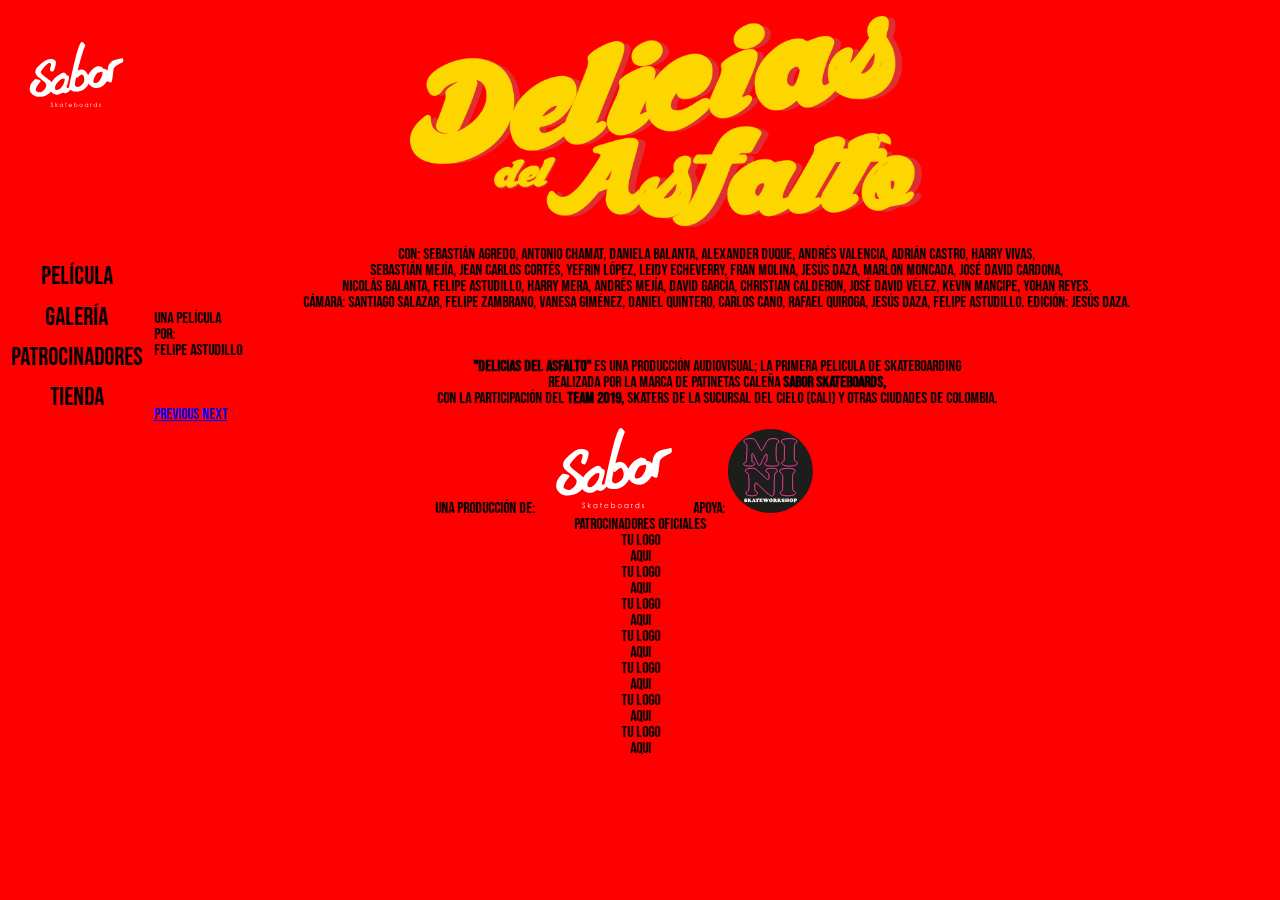
==== web_static/templates/index.html @ 33126533 "Index.html and main.css edits" ====
<!DOCTYPE html>
<html lang="es">
<head>
    <meta name="viewport" content="width=device-width, initial-scale=1.0">
    <title>Delicias de Asfalto</title>
    <meta name="description" content="DELICIAS DEL ASFALTO es una producción audiovisual; la primera película de skateboarding realizada por la marca de patinetas caleña Sabor Skateboards, con la participación del tema 2019, skaters de la sucursal del cielo y otras ciudades de Colombia">
    <!-- Required meta tags -->
    <meta name="Siddha Vidya" content="@lh1008">
    <meta charset="UTF-8">
    <meta name="keywords" content="saborskateboards, deliciasdelasfalto, skateboarding, skatevideo, skatefilm, skateboards">
    <meta name="viewport" content="width=device-width, initial-scale=1, shrink-to-fit=no">  
    <!-- Styles CSS -->
    <link rel="stylesheet" href="../static/styles/main.css">
    <!-- bootstrap -->
    <link rel="stylesheet" href="https://stackpath.bootstrapcdn.com/bootstrap/4.5.0/css/bootstrap.min.css" integrity="sha384-9aIt2nRpC12Uk9gS9baDl411NQApFmC26EwAOH8WgZl5MYYxFfc+NcPb1dKGj7Sk" crossorigin="anonymous">
    <!-- Google Fonts -->
    <link href="https://fonts.googleapis.com/css2?family=Bebas+Neue&display=swap" rel="stylesheet">
    <!-- Hace la pagina Responsive -->
    <link rel="apple-touch-icon" sizes="57x57" href="../static/images/favicon/apple-icon-57x57.png">
    <link rel="apple-touch-icon" sizes="60x60" href="../static/images/favicon/apple-icon-60x60.png">
    <link rel="apple-touch-icon" sizes="72x72" href="../static/images/favicon/apple-icon-72x72.png">
    <link rel="apple-touch-icon" sizes="76x76" href="../static/images/favicon/apple-icon-76x76.png">
    <link rel="apple-touch-icon" sizes="114x114" href="../static/images/favicon/apple-icon-114x114.png">
    <link rel="apple-touch-icon" sizes="120x120" href="../static/images/favicon/apple-icon-120x120.png">
    <link rel="apple-touch-icon" sizes="144x144" href="../static/images/favicon/apple-icon-144x144.png">
    <link rel="apple-touch-icon" sizes="152x152" href="../static/images/favicon/apple-icon-152x152.png">
    <link rel="apple-touch-icon" sizes="180x180" href="../static/images/favicon/apple-icon-180x180.png">
    <link rel="icon" type="image/png" sizes="192x192"  href="../static/images/favicon/android-icon-192x192.png">
    <link rel="icon" type="image/png" sizes="32x32" href="../static/images/favicon/favicon-32x32.png">
    <link rel="icon" type="image/png" sizes="96x96" href="../static/images/favicon/favicon-96x96.png">
    <link rel="icon" type="image/png" sizes="16x16" href="../static/images/favicon/favicon-16x16.png">
    <link rel="manifest" href="../static/images/favicon/manifest.json">
    <meta name="msapplication-TileColor" content="#ffffff">
    <meta name="msapplication-TileImage" content="../static/images/favicon/ms-icon-144x144.png">
    <!-- <meta name="theme-color" content="#ffffff"> -->
</head>

<!-- Cuerpo de la pagina -->
<body>
    <!-- NAVBAR -->
    <nav class="navbar1">
        <ul>
            <li><img src="../static/images/logo_sabor_oficial.svg" alt="Logo Sabor Oficial" id="i-navbar"></li>
            <li id="e-inicio">INICIO</li>
            <li>PELÍCULA</li>
            <li>GALERÍA</li>
            <li>PATROCINADORES</li>
            <li>TIENDA</li>
        </ul>       
    </nav>

    <!-- IMAGEN PRINCIPAL -->
    <section class="principal">
        <img src="../static/images/delicias.png" alt="Logo Delicias del Asfalto">
    </section>

    <!-- SLIDER CONTENT -->
    <div id="carouselEducaCodigo" class="carousel slide slider">

        <ol class="carousel-indicators">
            <li data-slide-to="0" class="active"></li>
            <li data-slide-to="1"></li>
        </ol>

        <div class="carousel-inner">
            <div class="carousel-item active">
                <p id="primer-slider">
                    CON: SEBASTIÁN AGREDO, ANTONIO CHAMAT, DANIELA BALANTA, ALEXANDER DUQUE, ANDRÉS VALENCIA, ADRIÁN CASTRO, HARRY VIVAS,<br>
                    SEBASTIÁN MEJÍA, JEAN CARLOS CORTÉS, YEFRIN LÓPEZ, LEIDY ECHEVERRY, FRAN MOLINA, JESÚS DAZA, MARLON MONCADA, JOSÉ DAVID CARDONA,<br>
                    NICOLÁS BALANTA, FELIPE ASTUDILLO, HARRY MERA, ANDRÉS MEJÍA, DAVID GARCÍA, CHRISTIAN CALDERON, JOSÉ DAVID VÉLEZ, KEVIN MANCIPE, YOHAN REYES.<br>
                    CÁMARA: SANTIAGO SALAZAR, FELIPE ZAMBRANO, VANESA GIMÉNEZ, DANIEL QUINTERO, CARLOS CANO, RAFAEL QUIROGA, JESÚS DAZA, FELIPE ASTUDILLO. EDICIÓN: JESÚS DAZA.</p>
                <p>UNA PELÍCULA<br>POR:</p> 
                <p>FELIPE ASTUDILLO</p>
            </div>
            <div class="carousel-item" id="segundo-slider">
                <p><b>"Delicias del Asfalto"</b> es una producción audiovisual; la primera pelicula de skateboarding <br>realizada por la marca de patinetas caleña <b>Sabor Skateboards,</b><br>con la participación del <b>Team 2019,</b> Skaters de la Sucursal del Cielo (Cali) y otras ciudades de Colombia.</p>
            </div>

        </div>

        <a href="#carouselEducaCodigo" class="carousel-control-prev" role="button" data-slide="prev">
            <span class="carousel-control-prev-icon" aria-hidden="true"></span>
            <span class="sr-only">Previous</span>
        </a>

        <a href="#carouselEducaCodigo" class="carousel-control-next" role="button" data-slide="next">
            <span class="carousel-control-next-icon" aria-hidden="true"></span>
            <span class="sr-only">Next</span>
        </a>

    </div> <!-- cierre del Slideshow -->


    <!-- CREDITS -->
    <section class="credits">
        <div class="credits-content">
            <p>UNA PRODUCCIÓN DE: <img src="../static/images/logo_sabor_oficial.svg" id="img-sabor" alt="Logo Sabor Oficial"> APOYA: <img src="../static/images/logo_mini.svg" alt="Logo Mini" id="img-mini"></p>
        </div>
    </section>

    <!-- FOOTER -->
    <footer>
        <p>PATROCINADORES OFICIALES</p>
        <section class="container">
            <div class="row">
              <div class="col">
                <p>TU LOGO<br>AQUI</p>
              </div>
              <div class="col">
                <p>TU LOGO<br>AQUI</p>
              </div>
              <div class="col">
                <p>TU LOGO<br>AQUI</p>
              </div>
              <div class="col">
                <p>TU LOGO<br>AQUI</p>
              </div>
              <div class="col">
                <p>TU LOGO<br>AQUI</p>
              </div>
              <div class="col">
                <p>TU LOGO<br>AQUI</p>
              </div>
              <div class="col">
                <p>TU LOGO<br>AQUI</p>
              </div>
            </div>
          </section> 
    </footer>
    <!-- bootstrap -->
    <script src="https://code.jquery.com/jquery-3.5.1.slim.min.js" integrity="sha384-DfXdz2htPH0lsSSs5nCTpuj/zy4C+OGpamoFVy38MVBnE+IbbVYUew+OrCXaRkfj" crossorigin="anonymous"></script>
<script src="https://cdn.jsdelivr.net/npm/popper.js@1.16.0/dist/umd/popper.min.js" integrity="sha384-Q6E9RHvbIyZFJoft+2mJbHaEWldlvI9IOYy5n3zV9zzTtmI3UksdQRVvoxMfooAo" crossorigin="anonymous"></script>
<script src="https://stackpath.bootstrapcdn.com/bootstrap/4.5.0/js/bootstrap.min.js" integrity="sha384-OgVRvuATP1z7JjHLkuOU7Xw704+h835Lr+6QL9UvYjZE3Ipu6Tp75j7Bh/kR0JKI" crossorigin="anonymous"></script>
</body>
</html>
---- web_static/static/styles/main.css ----
/*--------------------------------------------*/
/*              Reset CSS                     */
/*--------------------------------------------*/
html, body, div, span, applet, object, iframe,
h1, h2, h3, h4, h5, h6, p, blockquote, pre,
a, abbr, acronym, address, big, cite, code,
del, dfn, em, font, img, ins, kbd, q, s, samp,
small, strike, strong, sub, sup, tt, var,
b, u, i, center,
dl, dt, dd, ol, ul, li,
fieldset, form, label, legend,
table, caption, tbody, tfoot, thead, tr, th, td {
  margin: 0;
  padding: 0;
  border: 0;
  outline: 0;
  font-size: 100%;
  vertical-align: baseline;
  background: transparent;
}
body {
  line-height: 1;
}
ol, ul {
  list-style: none;
}
blockquote, q {
  quotes: none;
}
blockquote:before, blockquote:after,
q:before, q:after {
  content: '';
  content: none;
}

/* No olvides definir estilos para focus */
:focus {
  outline: 0;
}

/* No olvides resaltar de alguna manera el texto insertado/borrado */
ins {
  text-decoration: none;
}
del {
  text-decoration: line-through;
}

/* En el código HTML es necesario añadir cellspacing="0" */
table {
  border-collapse: collapse;
  border-spacing: 0;
}

/*=====================================================================*/
/*                               DISEÑO                                */
/*=====================================================================*/
body {
  background-color: red;
  font-family: 'Bebas Neue', cursive;
}

/*-----BARRA DE NAVEGACION ---------*/
.navbar1{
  font-family: 'Bebas Neue', cursive;
  width: 12%;
  height: 300%;
  float: left;
  font-size: 25px;
}
#i-navbar{
    width: 80%;
    margin-top: 15%;
}

nav li{
    text-align: center;
    margin-top: 10%;
}
#e-inicio{
color: red;
margin-top: 70%;
}
/*------- PRINCIPAL ----------*/
.principal{

}
.principal img{
  width: 40%;
  margin-left: 20%;
  margin-bottom: 1em;
  margin-top: 1em;
}

/*--------- SLIDER -----------------*/
.slider{
  margin-left: 12%;
  font-family: 'Bebas Neue', cursive;
}
#segundo-slider{
  text-align: center;
  font-family: 'Bebas Neue', cursive;
}
#primer-slider{
  text-align: center;
}

/*-----------CREDITS ---------------*/
.credits{
  margin-left: 12%;
  font-family: 'Bebas Neue', cursive;
}
.credits-content{
  margin-left: 25%;
}

#img-sabor{
  width: 18%;
}
#img-mini{
  width: 10%;
}

/*---------- FOOTER ----------------*/
footer{
  text-align: center;
  font-family: 'Bebas Neue', cursive;
}
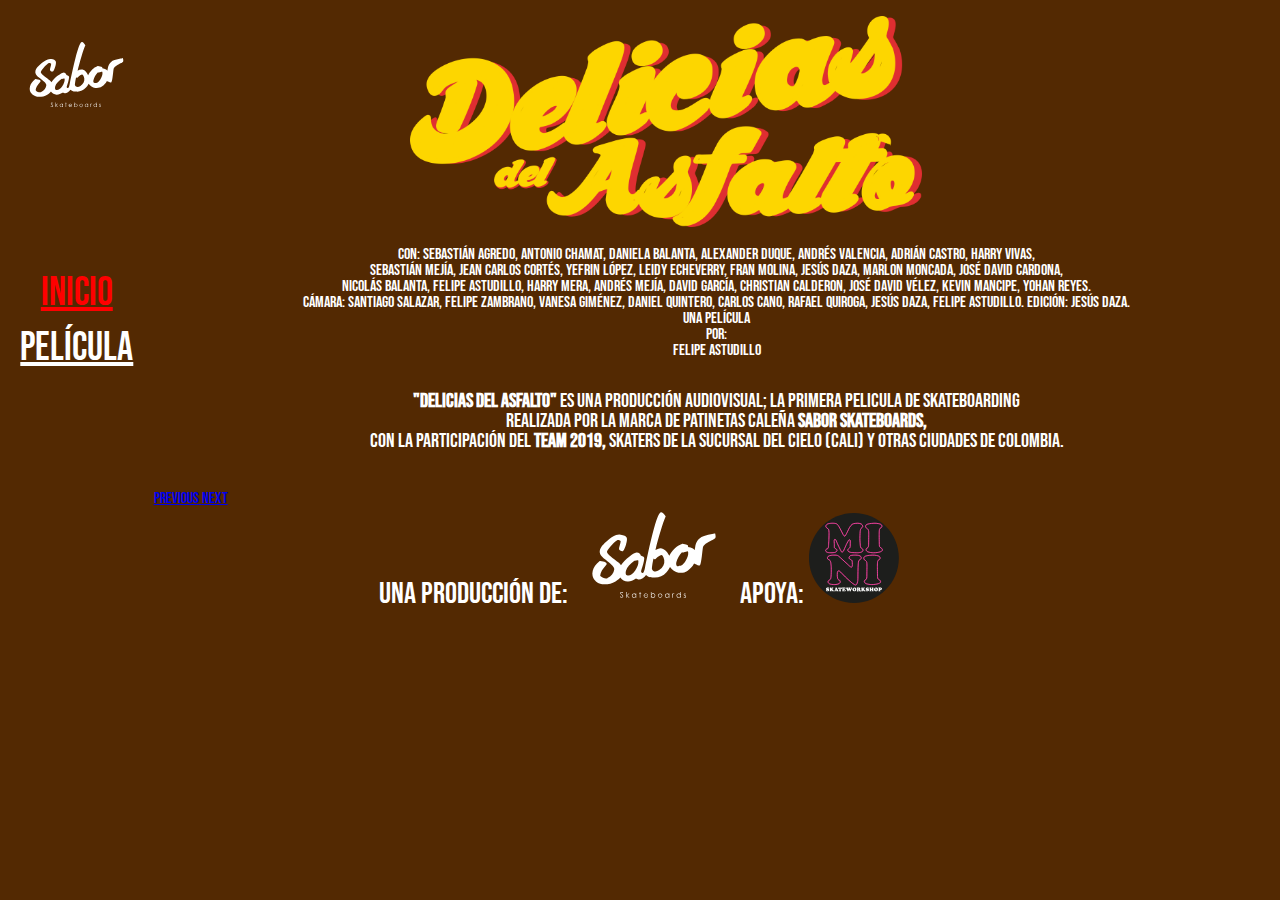
==== commit 84885f76: "some some boxes are removed, color is added, typography is given" ====
--- a/web_static/templates/index.html
+++ b/web_static/templates/index.html
@@ -25,10 +25,7 @@
     <link rel="apple-touch-icon" sizes="144x144" href="../static/images/favicon/apple-icon-144x144.png">
     <link rel="apple-touch-icon" sizes="152x152" href="../static/images/favicon/apple-icon-152x152.png">
     <link rel="apple-touch-icon" sizes="180x180" href="../static/images/favicon/apple-icon-180x180.png">
-    <link rel="icon" type="image/png" sizes="192x192"  href="../static/images/favicon/android-icon-192x192.png">
-    <link rel="icon" type="image/png" sizes="32x32" href="../static/images/favicon/favicon-32x32.png">
-    <link rel="icon" type="image/png" sizes="96x96" href="../static/images/favicon/favicon-96x96.png">
-    <link rel="icon" type="image/png" sizes="16x16" href="../static/images/favicon/favicon-16x16.png">
+    <link rel="icon" type="image/png" sizes="16x16" href="../static/images/delicias.png">
     <link rel="manifest" href="../static/images/favicon/manifest.json">
     <meta name="msapplication-TileColor" content="#ffffff">
     <meta name="msapplication-TileImage" content="../static/images/favicon/ms-icon-144x144.png">
@@ -36,16 +33,13 @@
 </head>
 
 <!-- Cuerpo de la pagina -->
-<body>
+<body class="body">
     <!-- NAVBAR -->
     <nav class="navbar1">
         <ul>
             <li><img src="../static/images/logo_sabor_oficial.svg" alt="Logo Sabor Oficial" id="i-navbar"></li>
-            <li id="e-inicio">INICIO</li>
-            <li>PELÍCULA</li>
-            <li>GALERÍA</li>
-            <li>PATROCINADORES</li>
-            <li>TIENDA</li>
+            <li><a href="index.html" id="e-inicio">INICIO</a></li>
+            <li><a href="#">PELÍCULA</a></li>
         </ul>       
     </nav>
 
@@ -69,11 +63,11 @@
                     SEBASTIÁN MEJÍA, JEAN CARLOS CORTÉS, YEFRIN LÓPEZ, LEIDY ECHEVERRY, FRAN MOLINA, JESÚS DAZA, MARLON MONCADA, JOSÉ DAVID CARDONA,<br>
                     NICOLÁS BALANTA, FELIPE ASTUDILLO, HARRY MERA, ANDRÉS MEJÍA, DAVID GARCÍA, CHRISTIAN CALDERON, JOSÉ DAVID VÉLEZ, KEVIN MANCIPE, YOHAN REYES.<br>
                     CÁMARA: SANTIAGO SALAZAR, FELIPE ZAMBRANO, VANESA GIMÉNEZ, DANIEL QUINTERO, CARLOS CANO, RAFAEL QUIROGA, JESÚS DAZA, FELIPE ASTUDILLO. EDICIÓN: JESÚS DAZA.</p>
-                <p>UNA PELÍCULA<br>POR:</p> 
-                <p>FELIPE ASTUDILLO</p>
+                <p class="text-center">UNA PELÍCULA<br>POR:</p> 
+                <p class="text-center">FELIPE ASTUDILLO</p><br><br>
             </div>
             <div class="carousel-item" id="segundo-slider">
-                <p><b>"Delicias del Asfalto"</b> es una producción audiovisual; la primera pelicula de skateboarding <br>realizada por la marca de patinetas caleña <b>Sabor Skateboards,</b><br>con la participación del <b>Team 2019,</b> Skaters de la Sucursal del Cielo (Cali) y otras ciudades de Colombia.</p>
+                <p><b>"Delicias del Asfalto"</b> es una producción audiovisual; la primera pelicula de skateboarding <br>realizada por la marca de patinetas caleña <b>Sabor Skateboards,</b><br>con la participación del <b>Team 2019,</b> Skaters de la Sucursal del Cielo (Cali) y otras ciudades de Colombia.</p><br><br>
             </div>
 
         </div>
@@ -92,41 +86,12 @@
 
 
     <!-- CREDITS -->
-    <section class="credits">
+    <section class="credits fixed-bottom">
         <div class="credits-content">
             <p>UNA PRODUCCIÓN DE: <img src="../static/images/logo_sabor_oficial.svg" id="img-sabor" alt="Logo Sabor Oficial"> APOYA: <img src="../static/images/logo_mini.svg" alt="Logo Mini" id="img-mini"></p>
         </div>
     </section>
 
-    <!-- FOOTER -->
-    <footer>
-        <p>PATROCINADORES OFICIALES</p>
-        <section class="container">
-            <div class="row">
-              <div class="col">
-                <p>TU LOGO<br>AQUI</p>
-              </div>
-              <div class="col">
-                <p>TU LOGO<br>AQUI</p>
-              </div>
-              <div class="col">
-                <p>TU LOGO<br>AQUI</p>
-              </div>
-              <div class="col">
-                <p>TU LOGO<br>AQUI</p>
-              </div>
-              <div class="col">
-                <p>TU LOGO<br>AQUI</p>
-              </div>
-              <div class="col">
-                <p>TU LOGO<br>AQUI</p>
-              </div>
-              <div class="col">
-                <p>TU LOGO<br>AQUI</p>
-              </div>
-            </div>
-          </section> 
-    </footer>
     <!-- bootstrap -->
     <script src="https://code.jquery.com/jquery-3.5.1.slim.min.js" integrity="sha384-DfXdz2htPH0lsSSs5nCTpuj/zy4C+OGpamoFVy38MVBnE+IbbVYUew+OrCXaRkfj" crossorigin="anonymous"></script>
 <script src="https://cdn.jsdelivr.net/npm/popper.js@1.16.0/dist/umd/popper.min.js" integrity="sha384-Q6E9RHvbIyZFJoft+2mJbHaEWldlvI9IOYy5n3zV9zzTtmI3UksdQRVvoxMfooAo" crossorigin="anonymous"></script>
--- a/web_static/static/styles/main.css
+++ b/web_static/static/styles/main.css
@@ -55,9 +55,11 @@
 /*=====================================================================*/
 /*                               DISEÑO                                */
 /*=====================================================================*/
-body {
-  background-color: red;
+.body {
+  /* background-image: url(../images/Portada\ -\ Fondo\ #1A1A1A.svg); */
+  background-color: rgb(83, 41, 2);
   font-family: 'Bebas Neue', cursive;
+  color: white;
 }
 
 /*-----BARRA DE NAVEGACION ---------*/
@@ -66,11 +68,12 @@
   width: 12%;
   height: 300%;
   float: left;
-  font-size: 25px;
+  font-size: 40px;
 }
 #i-navbar{
     width: 80%;
     margin-top: 15%;
+    margin-bottom: 90%;
 }
 
 nav li{
@@ -79,7 +82,9 @@
 }
 #e-inicio{
 color: red;
-margin-top: 70%;
+}
+nav a{
+  color: white;
 }
 /*------- PRINCIPAL ----------*/
 .principal{
@@ -97,21 +102,25 @@
   margin-left: 12%;
   font-family: 'Bebas Neue', cursive;
 }
+#primer-slider{
+  text-align: center;
+}
 #segundo-slider{
   text-align: center;
   font-family: 'Bebas Neue', cursive;
+  font-size: 20px;
 }
-#primer-slider{
+.text-center{
   text-align: center;
 }
-
 /*-----------CREDITS ---------------*/
 .credits{
+  font-size: 30px;
   margin-left: 12%;
   font-family: 'Bebas Neue', cursive;
 }
 .credits-content{
-  margin-left: 25%;
+  margin-left: 20%;
 }
 
 #img-sabor{
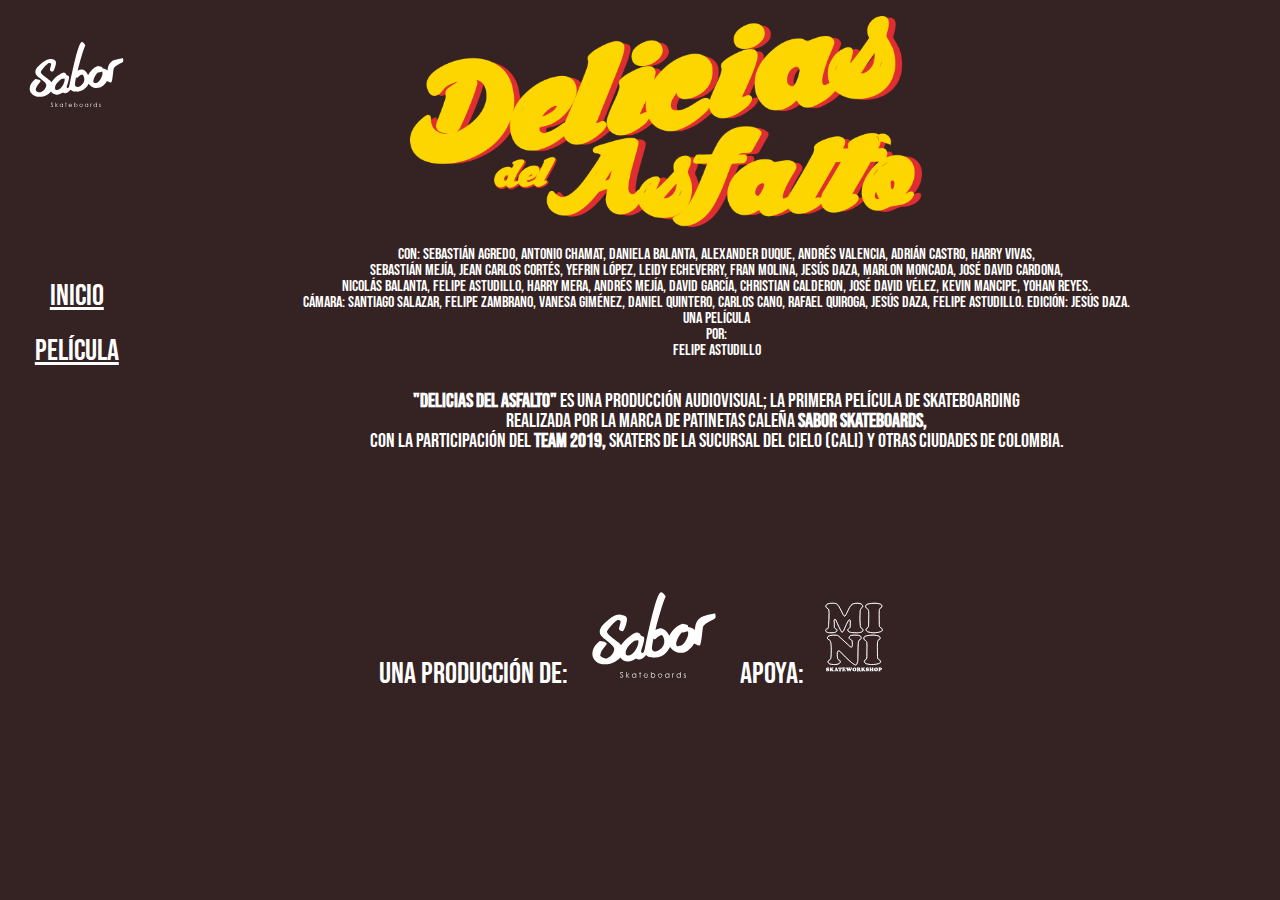
==== commit 83db91ee: "Video uploaded, design ready" ====
--- a/web_static/templates/index.html
+++ b/web_static/templates/index.html
@@ -6,6 +6,7 @@
     <meta name="description" content="DELICIAS DEL ASFALTO es una producción audiovisual; la primera película de skateboarding realizada por la marca de patinetas caleña Sabor Skateboards, con la participación del tema 2019, skaters de la sucursal del cielo y otras ciudades de Colombia">
     <!-- Required meta tags -->
     <meta name="Siddha Vidya" content="@lh1008">
+    <meta name="Steven Cruz" content="@steven-cruz - https://github.com/steven-cruz">
     <meta charset="UTF-8">
     <meta name="keywords" content="saborskateboards, deliciasdelasfalto, skateboarding, skatevideo, skatefilm, skateboards">
     <meta name="viewport" content="width=device-width, initial-scale=1, shrink-to-fit=no">  
@@ -30,6 +31,8 @@
     <meta name="msapplication-TileColor" content="#ffffff">
     <meta name="msapplication-TileImage" content="../static/images/favicon/ms-icon-144x144.png">
     <!-- <meta name="theme-color" content="#ffffff"> -->
+    <!-- icon close para editar perfil -->
+    <link rel="stylesheet" href="https://use.fontawesome.com/releases/v5.5.0/css/all.css">
 </head>
 
 <!-- Cuerpo de la pagina -->
@@ -37,24 +40,23 @@
     <!-- NAVBAR -->
     <nav class="navbar1">
         <ul>
-            <li><img src="../static/images/logo_sabor_oficial.svg" alt="Logo Sabor Oficial" id="i-navbar"></li>
+            <a href="https://www.instagram.com/saborskateboards/?hl=en" target="_blank">
+                <li><img src="../static/images/logo_sabor_oficial.svg" alt="Logo Sabor Oficial" id="i-navbar"></li>
+            </a>
             <li><a href="index.html" id="e-inicio">INICIO</a></li>
-            <li><a href="#">PELÍCULA</a></li>
-        </ul>       
+            <li><a href="#" id="btn-abrir-popup" class="btn-abrir-popup original">PELÍCULA</a></li>
+        </ul>
     </nav>
 
     <!-- IMAGEN PRINCIPAL -->
     <section class="principal">
-        <img src="../static/images/delicias.png" alt="Logo Delicias del Asfalto">
+        <a href="https://www.instagram.com/deliciasdelasfalto/?hl=en" target="_blank">
+            <img src="../static/images/delicias.png" alt="Logo Delicias del Asfalto">
+        </a>
     </section>
 
     <!-- SLIDER CONTENT -->
     <div id="carouselEducaCodigo" class="carousel slide slider">
-
-        <ol class="carousel-indicators">
-            <li data-slide-to="0" class="active"></li>
-            <li data-slide-to="1"></li>
-        </ol>
 
         <div class="carousel-inner">
             <div class="carousel-item active">
@@ -67,7 +69,7 @@
                 <p class="text-center">FELIPE ASTUDILLO</p><br><br>
             </div>
             <div class="carousel-item" id="segundo-slider">
-                <p><b>"Delicias del Asfalto"</b> es una producción audiovisual; la primera pelicula de skateboarding <br>realizada por la marca de patinetas caleña <b>Sabor Skateboards,</b><br>con la participación del <b>Team 2019,</b> Skaters de la Sucursal del Cielo (Cali) y otras ciudades de Colombia.</p><br><br>
+                <p><b>"Delicias del Asfalto"</b> es una producción audiovisual; la primera película de skateboarding <br>realizada por la marca de patinetas caleña <b>Sabor Skateboards,</b><br>con la participación del <b>Team 2019,</b> Skaters de la Sucursal del Cielo (Cali) y otras ciudades de Colombia.</p><br><br>
             </div>
 
         </div>
@@ -84,17 +86,58 @@
 
     </div> <!-- cierre del Slideshow -->
 
+    <!-- ventana emergente para ver video -->
+    <div class="overlay" id="overlay">
+        <div class="popup" id="popup">
+            <a href="#" id="btn-cerrar-popup" class="btn-cerrar-popup"><i class="fas fa-times"></i></a>
+            <h3>Edit Profile</h3>
+            <video width="100%" controls>
+                <source src="/home/siddha/Videos/sabor/skate.mp4" type="video/mp4">
+              </video>
+        </div>
+    </div>
+
 
     <!-- CREDITS -->
     <section class="credits fixed-bottom">
         <div class="credits-content">
-            <p>UNA PRODUCCIÓN DE: <img src="../static/images/logo_sabor_oficial.svg" id="img-sabor" alt="Logo Sabor Oficial"> APOYA: <img src="../static/images/logo_mini.svg" alt="Logo Mini" id="img-mini"></p>
+            <p>UNA PRODUCCIÓN DE: <a href="https://www.instagram.com/saborskateboards/?hl=en" target="_blank"><img src="../static/images/logo_sabor_oficial.svg" id="img-sabor" alt="Logo Sabor Oficial"></a> APOYA: <a href="https://www.facebook.com/miniskateworkshop/" target="_blank"><img src="../static/images/logo_mini.svg" alt="Logo Mini" id="img-mini"></a></p>
         </div>
     </section>
 
     <!-- bootstrap -->
     <script src="https://code.jquery.com/jquery-3.5.1.slim.min.js" integrity="sha384-DfXdz2htPH0lsSSs5nCTpuj/zy4C+OGpamoFVy38MVBnE+IbbVYUew+OrCXaRkfj" crossorigin="anonymous"></script>
-<script src="https://cdn.jsdelivr.net/npm/popper.js@1.16.0/dist/umd/popper.min.js" integrity="sha384-Q6E9RHvbIyZFJoft+2mJbHaEWldlvI9IOYy5n3zV9zzTtmI3UksdQRVvoxMfooAo" crossorigin="anonymous"></script>
-<script src="https://stackpath.bootstrapcdn.com/bootstrap/4.5.0/js/bootstrap.min.js" integrity="sha384-OgVRvuATP1z7JjHLkuOU7Xw704+h835Lr+6QL9UvYjZE3Ipu6Tp75j7Bh/kR0JKI" crossorigin="anonymous"></script>
+    <script src="https://cdn.jsdelivr.net/npm/popper.js@1.16.0/dist/umd/popper.min.js" integrity="sha384-Q6E9RHvbIyZFJoft+2mJbHaEWldlvI9IOYy5n3zV9zzTtmI3UksdQRVvoxMfooAo" crossorigin="anonymous"></script>
+    <script src="https://stackpath.bootstrapcdn.com/bootstrap/4.5.0/js/bootstrap.min.js" integrity="sha384-OgVRvuATP1z7JjHLkuOU7Xw704+h835Lr+6QL9UvYjZE3Ipu6Tp75j7Bh/kR0JKI" crossorigin="anonymous"></script>
+    <script>
+        /* js para editar perfil */
+        var btnAbrirPopup = document.getElementById('btn-abrir-popup'),
+            overlay = document.getElementById('overlay'),
+            popup = document.getElementById('popup'),
+            btnCerrarPopup = document.getElementById('btn-cerrar-popup');
+    
+        btnAbrirPopup.addEventListener('click', function(){
+            async function loadData() {
+                let response = await fetch(window.location + '/info', { headers:{
+                    'Content-Type': 'application/json'
+                }}).then(r => {
+                    return (r.json());
+                }).then(r => {
+                    return (r);
+                });
+                console.log(response);
+            };
+            loadData()
+            // console.log(window.location);
+            overlay.classList.add('active');
+            popup.classList.add('active');
+        });
+    
+        btnCerrarPopup.addEventListener('click', function(e){
+            e.preventDefault();
+            overlay.classList.remove('active');
+            popup.classList.remove('active');
+        });
+        </script>
 </body>
 </html>--- a/web_static/static/styles/main.css
+++ b/web_static/static/styles/main.css
@@ -57,7 +57,7 @@
 /*=====================================================================*/
 .body {
   /* background-image: url(../images/Portada\ -\ Fondo\ #1A1A1A.svg); */
-  background-color: rgb(83, 41, 2);
+  background-color: rgb(53, 34,35);
   font-family: 'Bebas Neue', cursive;
   color: white;
 }
@@ -81,10 +81,18 @@
     margin-top: 10%;
 }
 #e-inicio{
-color: red;
+  font-size: 30px;
 }
 nav a{
   color: white;
+}
+nav a:hover {
+  color: red;
+  text-decoration: none;
+}
+
+.original {
+  font-size: 30px;
 }
 /*------- PRINCIPAL ----------*/
 .principal{
@@ -106,6 +114,7 @@
   text-align: center;
 }
 #segundo-slider{
+  margin-bottom: 8.5%;
   text-align: center;
   font-family: 'Bebas Neue', cursive;
   font-size: 20px;
@@ -120,6 +129,7 @@
   font-family: 'Bebas Neue', cursive;
 }
 .credits-content{
+  position: relative;
   margin-left: 20%;
 }
 
@@ -134,4 +144,108 @@
 footer{
   text-align: center;
   font-family: 'Bebas Neue', cursive;
-}+}
+
+/* estilos para ventana emergente video */
+/* ------------------------- */
+/*          POPUP            */
+/* ------------------------- */
+
+.overlay {
+	background: rgba(0,0,0,.3);
+	position: fixed;
+	top: 0;
+	bottom: 0;
+	left: 0;
+	right: 0;
+	align-items: center;
+	justify-content: center;
+	display: flex;
+	visibility: hidden;
+}
+
+.overlay.active {
+	visibility: visible;
+}
+
+.popup {
+  position: absolute;
+	background: #F8F8F8;
+	box-shadow: 0px 0px 5px 0px rgba(0,0,0,0.3);
+	border-radius: 3px;
+	font-family: 'Bebas Neue', sans-serif;
+	padding: 20px;
+	text-align: center;
+	width: 680px;
+	
+	transition: .3s ease all;
+	transform: scale(0.7);
+	opacity: 0;
+}
+
+.popup .btn-cerrar-popup {
+	font-size: 16px;
+	line-height: 16px;
+	display: block;
+	text-align: right;
+	transition: .3s ease all;
+	color: #BBBBBB;
+}
+
+.popup .btn-cerrar-popup:hover {
+	color: #000;
+}
+
+.popup h3 {
+	font-size: 36px;
+	font-weight: 600;
+	margin-bottom: 10px;
+	opacity: 0;
+}
+
+.popup h4 {
+	font-size: 26px;
+	font-weight: 300;
+	margin-bottom: 40px;
+	opacity: 0;
+}
+
+.popup form .contenedor-inputs {
+	opacity: 0;
+}
+
+.popup form .contenedor-inputs input {
+	width: 100%;
+	margin-bottom: 20px;
+	height: 52px;
+	font-size: 18px;
+	line-height: 52px;
+	text-align: center;
+	border: 1px solid #BBBBBB;
+}
+
+.popup form .btn-submit {
+	padding: 0 20px;
+	height: 40px;
+	line-height: 40px;
+	border: none;
+	color: #fff;
+	background: #5E7DE3;
+	border-radius: 3px;
+	font-family: 'Montserrat', sans-serif;
+	font-size: 16px;
+	cursor: pointer;
+	transition: .3s ease all;
+}
+
+.popup form .btn-submit:hover {
+	background: rgba(94,125,227, .9);
+}
+
+/* ------------------------- */
+/*       ANIMACIONES         */
+/* ------------------------- */
+.popup.active {	transform: scale(1); opacity: 1; }
+.popup.active h3 { animation: entradaTitulo .8s ease .5s forwards; }
+.popup.active h4 { animation: entradaSubtitulo .8s ease .5s forwards; }
+.popup.active .contenedor-inputs { animation: entradaInputs 1s linear 1s forwards; }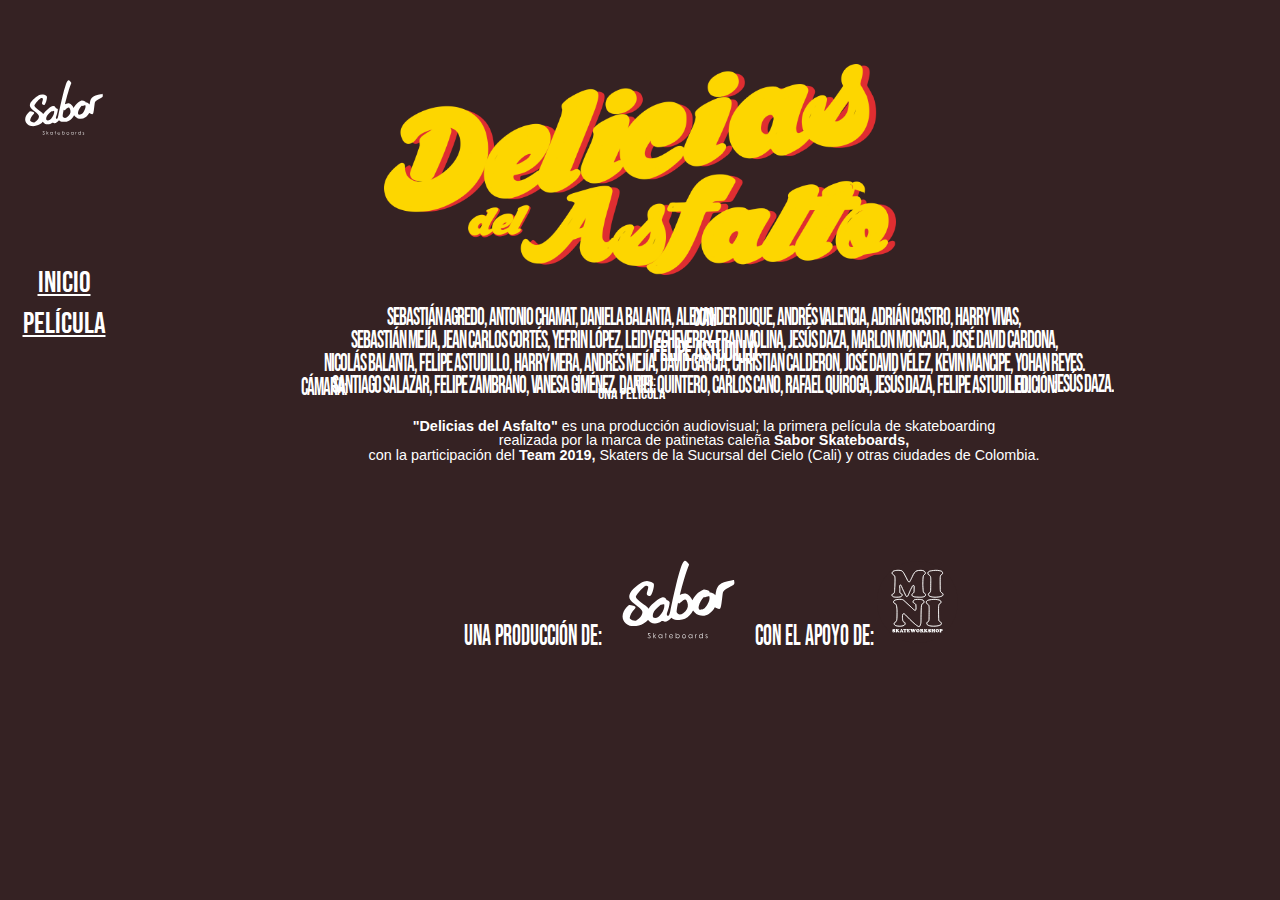
==== commit f3de2fb5: "Uploading changes in main css and index" ====
--- a/web_static/templates/index.html
+++ b/web_static/templates/index.html
@@ -60,13 +60,16 @@
 
         <div class="carousel-inner">
             <div class="carousel-item active">
-                <p id="primer-slider">
-                    CON: SEBASTIÁN AGREDO, ANTONIO CHAMAT, DANIELA BALANTA, ALEXANDER DUQUE, ANDRÉS VALENCIA, ADRIÁN CASTRO, HARRY VIVAS,<br>
+                <p id="primer-slider" >
+                    <div id="primer-slider">
+                        <div class="in-con"><small>CON:</small></div> SEBASTIÁN AGREDO, ANTONIO CHAMAT, DANIELA BALANTA, ALEXANDER DUQUE, ANDRÉS VALENCIA, ADRIÁN CASTRO, HARRY VIVAS,<br>
                     SEBASTIÁN MEJÍA, JEAN CARLOS CORTÉS, YEFRIN LÓPEZ, LEIDY ECHEVERRY, FRAN MOLINA, JESÚS DAZA, MARLON MONCADA, JOSÉ DAVID CARDONA,<br>
                     NICOLÁS BALANTA, FELIPE ASTUDILLO, HARRY MERA, ANDRÉS MEJÍA, DAVID GARCÍA, CHRISTIAN CALDERON, JOSÉ DAVID VÉLEZ, KEVIN MANCIPE, YOHAN REYES.<br>
-                    CÁMARA: SANTIAGO SALAZAR, FELIPE ZAMBRANO, VANESA GIMÉNEZ, DANIEL QUINTERO, CARLOS CANO, RAFAEL QUIROGA, JESÚS DAZA, FELIPE ASTUDILLO. EDICIÓN: JESÚS DAZA.</p>
-                <p class="text-center">UNA PELÍCULA<br>POR:</p> 
-                <p class="text-center">FELIPE ASTUDILLO</p><br><br>
+                    <div class="in-camara"><small>CÁMARA:</small></div> <div class="in-names">SANTIAGO SALAZAR, FELIPE ZAMBRANO, VANESA GIMÉNEZ, DANIEL QUINTERO, CARLOS CANO, RAFAEL QUIROGA, JESÚS DAZA, FELIPE ASTUDILLO.</div> <div class="in-edicion"><small>EDICIÓN:</small></div> <div class="in-daza">JESÚS DAZA.</div></p>
+                    </div>
+                <p><div class="in-peli"><small>UNA PELÍCULA</small></div></p>
+                <p><div class="in-por"><small>POR:</small></div></p>
+                <p><div class="in-name">FELIPE ASTUDILLO</div></p><br><br>
             </div>
             <div class="carousel-item" id="segundo-slider">
                 <p><b>"Delicias del Asfalto"</b> es una producción audiovisual; la primera película de skateboarding <br>realizada por la marca de patinetas caleña <b>Sabor Skateboards,</b><br>con la participación del <b>Team 2019,</b> Skaters de la Sucursal del Cielo (Cali) y otras ciudades de Colombia.</p><br><br>
@@ -90,9 +93,8 @@
     <div class="overlay" id="overlay">
         <div class="popup" id="popup">
             <a href="#" id="btn-cerrar-popup" class="btn-cerrar-popup"><i class="fas fa-times"></i></a>
-            <h3>Edit Profile</h3>
-            <video width="100%" controls>
-                <source src="/home/siddha/Videos/sabor/skate.mp4" type="video/mp4">
+            <video width="100%" controls controlsList="nodownload">
+                <source src="/skate.mp4" type="video/mp4">
               </video>
         </div>
     </div>
@@ -101,7 +103,7 @@
     <!-- CREDITS -->
     <section class="credits fixed-bottom">
         <div class="credits-content">
-            <p>UNA PRODUCCIÓN DE: <a href="https://www.instagram.com/saborskateboards/?hl=en" target="_blank"><img src="../static/images/logo_sabor_oficial.svg" id="img-sabor" alt="Logo Sabor Oficial"></a> APOYA: <a href="https://www.facebook.com/miniskateworkshop/" target="_blank"><img src="../static/images/logo_mini.svg" alt="Logo Mini" id="img-mini"></a></p>
+            <p class="credits-scale">UNA PRODUCCIÓN DE:</p> <a href="https://www.instagram.com/saborskateboards/?hl=en" target="_blank"><img src="../static/images/logo_sabor_oficial.svg" id="img-sabor" alt="Logo Sabor Oficial"></a> <p class="credits-scale">CON EL APOYO DE:</p> <a href="https://www.facebook.com/miniskateworkshop/" target="_blank"><img src="../static/images/logo_mini.svg" alt="Logo Mini" id="img-mini"></a>
         </div>
     </section>
 
--- a/web_static/static/styles/main.css
+++ b/web_static/static/styles/main.css
@@ -64,15 +64,15 @@
 
 /*-----BARRA DE NAVEGACION ---------*/
 .navbar1{
-  font-family: 'Bebas Neue', cursive;
-  width: 12%;
+  /* background-color: red; */
+  font-family: 'Bebas Neue', cursive;
+  width: 10%;
   height: 300%;
   float: left;
-  font-size: 40px;
 }
 #i-navbar{
     width: 80%;
-    margin-top: 15%;
+    margin-top: 50%;
     margin-bottom: 90%;
 }
 
@@ -81,7 +81,7 @@
     margin-top: 10%;
 }
 #e-inicio{
-  font-size: 30px;
+  font-size: 180%;
 }
 nav a{
   color: white;
@@ -92,46 +92,91 @@
 }
 
 .original {
-  font-size: 30px;
+  font-size: 180%;
 }
 /*------- PRINCIPAL ----------*/
-.principal{
-
-}
 .principal img{
   width: 40%;
   margin-left: 20%;
   margin-bottom: 1em;
-  margin-top: 1em;
+  margin-top: 4em;
 }
 
 /*--------- SLIDER -----------------*/
 .slider{
-  margin-left: 12%;
-  font-family: 'Bebas Neue', cursive;
+  margin-left: 10%;
+  /* background-color: green; */
 }
 #primer-slider{
+  margin-top: 2%;
+  font-family: 'Bebas Neue', cursive;
   text-align: center;
+  font-size: 120%;
+  letter-spacing: -1px;
+  transform: scale(1, 1.3);
+  line-height: 93%;
+}
+.in-con {
+  margin-left: -55.3%;
+  margin-bottom: -1.6%;
+}
+.in-camara {
+  margin-left: -66%;
+}
+.in-names {
+  margin-left: -4%;
+  position: relative;
+  margin-top: -1.66%;
+}
+.in-edicion {
+  margin-right: -57.6%;
+  margin-top: -1.5%;
+}
+.in-daza {
+  margin-right: -65.8%;
+  margin-top: -1.68%;
+}
+.in-peli {
+  position: relative;
+  margin-bottom: -2.5%;
+  margin-left: 40.8%;
+}
+.in-por {
+  position: relative;
+  margin-left: 44%;
+}
+.in-name {
+  position: relative;
+  letter-spacing: -1px;
+  font-size: 140%;
+  transform: scale(1, 1.3);
+  margin-left: 45.6%;
+  margin-top: -4.2%;
 }
 #segundo-slider{
-  margin-bottom: 8.5%;
+  margin-bottom: 5.6%;
+  margin-top: 2%;
   text-align: center;
-  font-family: 'Bebas Neue', cursive;
-  font-size: 20px;
-}
-.text-center{
-  text-align: center;
-}
+  font-family: 'Arial', cursive;
+  font-size: 90%;
+}
+
 /*-----------CREDITS ---------------*/
 .credits{
-  font-size: 30px;
-  margin-left: 12%;
+  margin-left: 25%;
   font-family: 'Bebas Neue', cursive;
 }
 .credits-content{
   position: relative;
-  margin-left: 20%;
-}
+  margin-left: 15%;
+  margin-bottom: 4%;
+}
+.credits-scale {
+  display: inline-block;
+  font-size: 140%;
+  transform: scale(1, 1.3);
+}
+  
 
 #img-sabor{
   width: 18%;
@@ -196,13 +241,6 @@
 	color: #000;
 }
 
-.popup h3 {
-	font-size: 36px;
-	font-weight: 600;
-	margin-bottom: 10px;
-	opacity: 0;
-}
-
 .popup h4 {
 	font-size: 26px;
 	font-weight: 300;
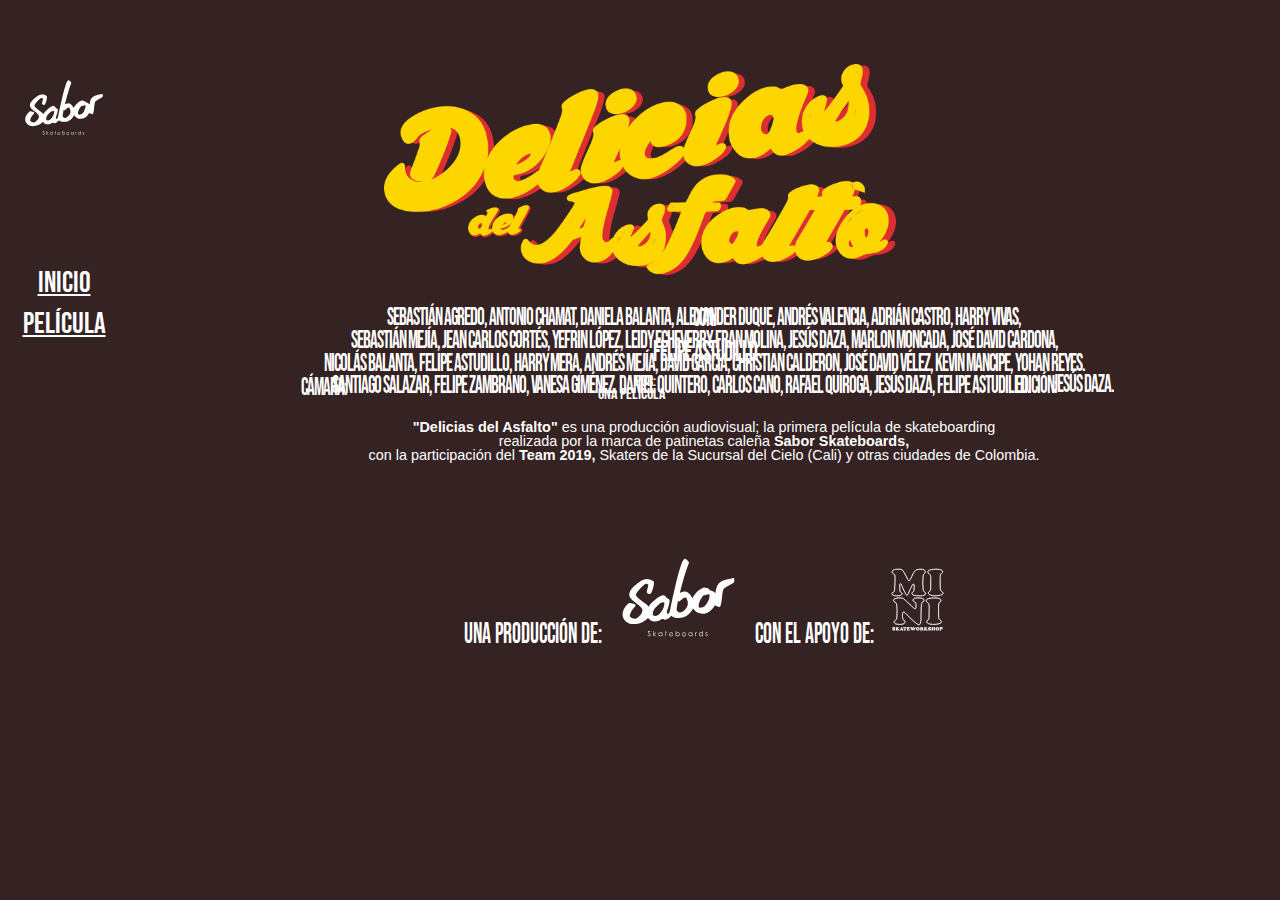
==== commit d4ef251b: "Final delivery for deliciasdelasfalto" ====
--- a/web_static/templates/index.html
+++ b/web_static/templates/index.html
@@ -2,56 +2,47 @@
 <html lang="es">
 <head>
     <meta name="viewport" content="width=device-width, initial-scale=1.0">
-    <title>Delicias de Asfalto</title>
+    <title>Delicias del Asfalto</title>
     <meta name="description" content="DELICIAS DEL ASFALTO es una producción audiovisual; la primera película de skateboarding realizada por la marca de patinetas caleña Sabor Skateboards, con la participación del tema 2019, skaters de la sucursal del cielo y otras ciudades de Colombia">
     <!-- Required meta tags -->
-    <meta name="Siddha Vidya" content="@lh1008">
-    <meta name="Steven Cruz" content="@steven-cruz - https://github.com/steven-cruz">
+    <meta name="Felipe Astudillo" content="Owner/@saborskateboards @deliciasdelasfalto">
+    <meta name="Luis Herrera" content="@lh1008 - https://github.com/lh1008 Frontend/Backend Developer">
+    <meta name="Steven Cruz" content="@steven-cruz - https://github.com/steven-cruz Frontend Designer">
     <meta charset="UTF-8">
     <meta name="keywords" content="saborskateboards, deliciasdelasfalto, skateboarding, skatevideo, skatefilm, skateboards">
+    <!-- Responsive -->
     <meta name="viewport" content="width=device-width, initial-scale=1, shrink-to-fit=no">  
     <!-- Styles CSS -->
     <link rel="stylesheet" href="../static/styles/main.css">
-    <!-- bootstrap -->
+    <!-- Bootstrap -->
     <link rel="stylesheet" href="https://stackpath.bootstrapcdn.com/bootstrap/4.5.0/css/bootstrap.min.css" integrity="sha384-9aIt2nRpC12Uk9gS9baDl411NQApFmC26EwAOH8WgZl5MYYxFfc+NcPb1dKGj7Sk" crossorigin="anonymous">
     <!-- Google Fonts -->
     <link href="https://fonts.googleapis.com/css2?family=Bebas+Neue&display=swap" rel="stylesheet">
-    <!-- Hace la pagina Responsive -->
-    <link rel="apple-touch-icon" sizes="57x57" href="../static/images/favicon/apple-icon-57x57.png">
-    <link rel="apple-touch-icon" sizes="60x60" href="../static/images/favicon/apple-icon-60x60.png">
-    <link rel="apple-touch-icon" sizes="72x72" href="../static/images/favicon/apple-icon-72x72.png">
-    <link rel="apple-touch-icon" sizes="76x76" href="../static/images/favicon/apple-icon-76x76.png">
-    <link rel="apple-touch-icon" sizes="114x114" href="../static/images/favicon/apple-icon-114x114.png">
-    <link rel="apple-touch-icon" sizes="120x120" href="../static/images/favicon/apple-icon-120x120.png">
-    <link rel="apple-touch-icon" sizes="144x144" href="../static/images/favicon/apple-icon-144x144.png">
-    <link rel="apple-touch-icon" sizes="152x152" href="../static/images/favicon/apple-icon-152x152.png">
-    <link rel="apple-touch-icon" sizes="180x180" href="../static/images/favicon/apple-icon-180x180.png">
-    <link rel="icon" type="image/png" sizes="16x16" href="../static/images/delicias.png">
+    <!-- Favicon -->
+        <link rel="icon" type="image/png" sizes="16x16" href="../static/images/delicias.png">
     <link rel="manifest" href="../static/images/favicon/manifest.json">
     <meta name="msapplication-TileColor" content="#ffffff">
-    <meta name="msapplication-TileImage" content="../static/images/favicon/ms-icon-144x144.png">
-    <!-- <meta name="theme-color" content="#ffffff"> -->
-    <!-- icon close para editar perfil -->
+    <!-- Icon to close video streaming -->
     <link rel="stylesheet" href="https://use.fontawesome.com/releases/v5.5.0/css/all.css">
 </head>
 
-<!-- Cuerpo de la pagina -->
+<!-- Website Body -->
 <body class="body">
     <!-- NAVBAR -->
     <nav class="navbar1">
         <ul>
             <a href="https://www.instagram.com/saborskateboards/?hl=en" target="_blank">
-                <li><img src="../static/images/logo_sabor_oficial.svg" alt="Logo Sabor Oficial" id="i-navbar"></li>
+                <li><img src="../static/images/logo_sabor_oficial.svg" alt="Logo Sabor Oficial" id="i-navbar" oncontextmenu="return false;"></li>
             </a>
             <li><a href="index.html" id="e-inicio">INICIO</a></li>
             <li><a href="#" id="btn-abrir-popup" class="btn-abrir-popup original">PELÍCULA</a></li>
         </ul>
     </nav>
 
-    <!-- IMAGEN PRINCIPAL -->
+    <!-- Main Image -->
     <section class="principal">
         <a href="https://www.instagram.com/deliciasdelasfalto/?hl=en" target="_blank">
-            <img src="../static/images/delicias.png" alt="Logo Delicias del Asfalto">
+            <img src="../static/images/delicias.png" alt="Logo Delicias del Asfalto" oncontextmenu="return false;">
         </a>
     </section>
 
@@ -87,14 +78,14 @@
             <span class="sr-only">Next</span>
         </a>
 
-    </div> <!-- cierre del Slideshow -->
+    </div> <!-- Slideshow Closing -->
 
-    <!-- ventana emergente para ver video -->
+    <!-- Video Window -->
     <div class="overlay" id="overlay">
         <div class="popup" id="popup">
             <a href="#" id="btn-cerrar-popup" class="btn-cerrar-popup"><i class="fas fa-times"></i></a>
-            <video width="100%" controls controlsList="nodownload">
-                <source src="/skate.mp4" type="video/mp4">
+            <video id="noContextMenu" width="100%" controls controlsList="nodownload noremoteplayback" autoplay="autoplay" oncontextmenu="return false;">
+                <source src="" type="video/mp4">
               </video>
         </div>
     </div>
@@ -103,16 +94,21 @@
     <!-- CREDITS -->
     <section class="credits fixed-bottom">
         <div class="credits-content">
-            <p class="credits-scale">UNA PRODUCCIÓN DE:</p> <a href="https://www.instagram.com/saborskateboards/?hl=en" target="_blank"><img src="../static/images/logo_sabor_oficial.svg" id="img-sabor" alt="Logo Sabor Oficial"></a> <p class="credits-scale">CON EL APOYO DE:</p> <a href="https://www.facebook.com/miniskateworkshop/" target="_blank"><img src="../static/images/logo_mini.svg" alt="Logo Mini" id="img-mini"></a>
+            <p class="credits-scale">UNA PRODUCCIÓN DE:</p> <a href="https://www.instagram.com/saborskateboards/?hl=en" target="_blank"><img src="../static/images/logo_sabor_oficial.svg" id="img-sabor" alt="Logo Sabor Oficial" oncontextmenu="return false;"></a> <p class="credits-scale">CON EL APOYO DE:</p> <a href="https://www.facebook.com/miniskateworkshop/" target="_blank"><img src="../static/images/logo_mini.svg" alt="Logo Mini" id="img-mini" oncontextmenu="return false;"></a>
         </div>
     </section>
 
-    <!-- bootstrap -->
+    <!-- Bootstrap -->
     <script src="https://code.jquery.com/jquery-3.5.1.slim.min.js" integrity="sha384-DfXdz2htPH0lsSSs5nCTpuj/zy4C+OGpamoFVy38MVBnE+IbbVYUew+OrCXaRkfj" crossorigin="anonymous"></script>
     <script src="https://cdn.jsdelivr.net/npm/popper.js@1.16.0/dist/umd/popper.min.js" integrity="sha384-Q6E9RHvbIyZFJoft+2mJbHaEWldlvI9IOYy5n3zV9zzTtmI3UksdQRVvoxMfooAo" crossorigin="anonymous"></script>
     <script src="https://stackpath.bootstrapcdn.com/bootstrap/4.5.0/js/bootstrap.min.js" integrity="sha384-OgVRvuATP1z7JjHLkuOU7Xw704+h835Lr+6QL9UvYjZE3Ipu6Tp75j7Bh/kR0JKI" crossorigin="anonymous"></script>
     <script>
-        /* js para editar perfil */
+        noContext = document.getElementById('noContextMenu');
+
+        noContext.addEventListener('contextmenu', e => {
+            e.preventDefault();
+        });
+        /* js to popup video */
         var btnAbrirPopup = document.getElementById('btn-abrir-popup'),
             overlay = document.getElementById('overlay'),
             popup = document.getElementById('popup'),
@@ -130,7 +126,6 @@
                 console.log(response);
             };
             loadData()
-            // console.log(window.location);
             overlay.classList.add('active');
             popup.classList.add('active');
         });
--- a/web_static/static/styles/main.css
+++ b/web_static/static/styles/main.css
@@ -53,7 +53,7 @@
 }
 
 /*=====================================================================*/
-/*                               DISEÑO                                */
+/*                               DESIGN                                */
 /*=====================================================================*/
 .body {
   /* background-image: url(../images/Portada\ -\ Fondo\ #1A1A1A.svg); */
@@ -62,7 +62,7 @@
   color: white;
 }
 
-/*-----BARRA DE NAVEGACION ---------*/
+/*-----NAVIGATION BAR ---------*/
 .navbar1{
   /* background-color: red; */
   font-family: 'Bebas Neue', cursive;
@@ -94,7 +94,7 @@
 .original {
   font-size: 180%;
 }
-/*------- PRINCIPAL ----------*/
+/*------- MAIN ----------*/
 .principal img{
   width: 40%;
   margin-left: 20%;
@@ -151,10 +151,10 @@
   font-size: 140%;
   transform: scale(1, 1.3);
   margin-left: 45.6%;
-  margin-top: -4.2%;
+  margin-top: -4.15%;
 }
 #segundo-slider{
-  margin-bottom: 5.6%;
+  margin-bottom: 5.4%;
   margin-top: 2%;
   text-align: center;
   font-family: 'Arial', cursive;
@@ -191,7 +191,7 @@
   font-family: 'Bebas Neue', cursive;
 }
 
-/* estilos para ventana emergente video */
+/* WINDOW VIDEO STYLES */
 /* ------------------------- */
 /*          POPUP            */
 /* ------------------------- */
@@ -280,8 +280,12 @@
 	background: rgba(94,125,227, .9);
 }
 
-/* ------------------------- */
-/*       ANIMACIONES         */
+/* video {
+  pointer-events: none;
+} */
+
+/* ------------------------- */
+/*       ANIMATIONS         */
 /* ------------------------- */
 .popup.active {	transform: scale(1); opacity: 1; }
 .popup.active h3 { animation: entradaTitulo .8s ease .5s forwards; }
